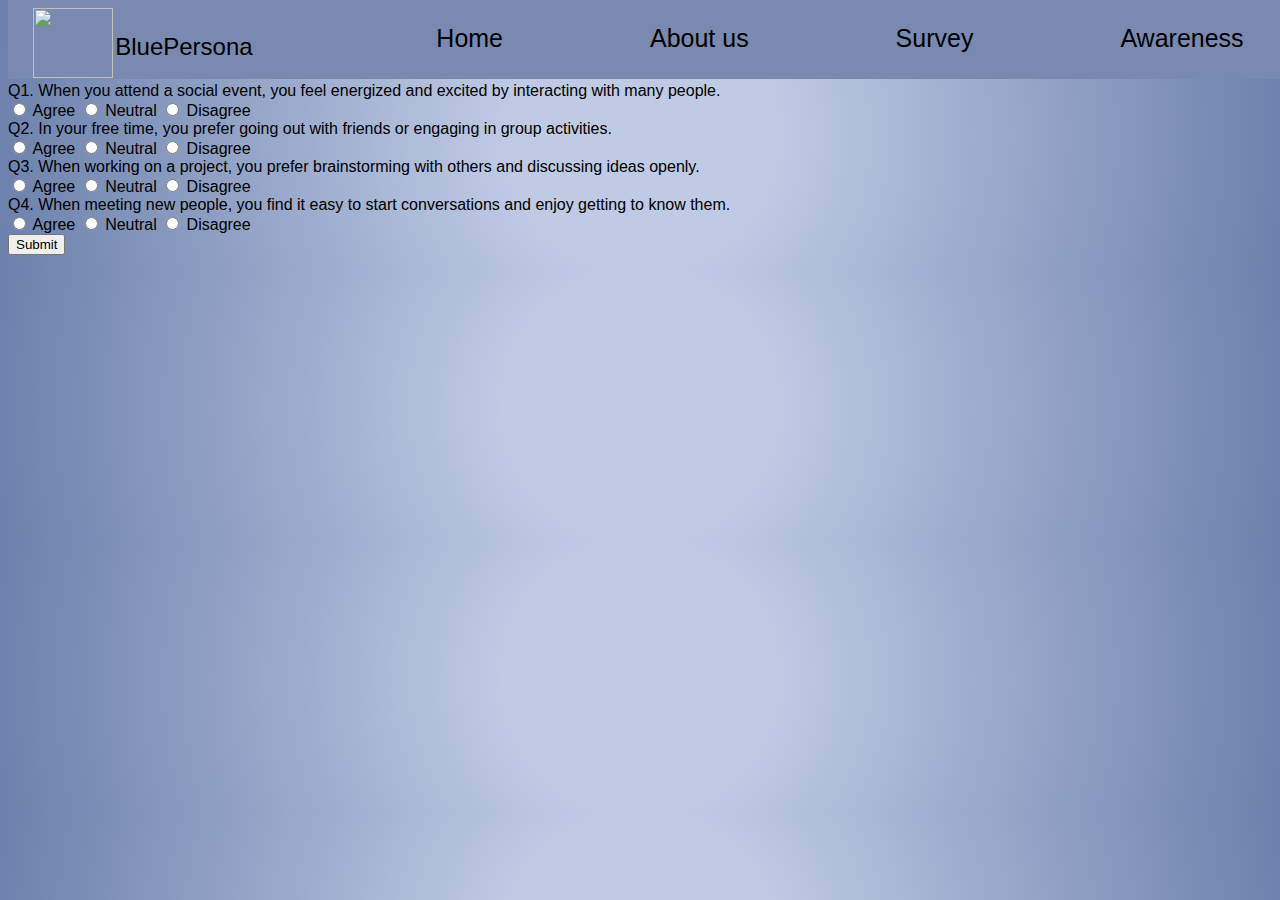
==== survey.html @ 52ecb796 "Add files via upload" ====
<!DOCTYPE html>
<html lang="en">
<head>
    <link rel="stylesheet" href="style.css">
    <script src = "script.js"></script>
</head>

    <body>
        <ul>
           <a href=""><li>Home</li></a>
           <a href=""> <li>About us</li></a>
           <a href="survey.html"> <li>Survey</li></a>
           <a href=""><li>Awareness</li></a>
        </ul>
     <img src="https://i.pinimg.com/originals/55/f3/b7/55f3b7a687d083c8e4830245fc2a9d7e.png" id = "logo" width = "80" height = "70"/>
    
    
     <p id="bluepersona">
        BluePersona
     </p>
    

     <div class="questions">Q1. When you attend a social event, you feel energized and excited by interacting with many people.
        <div class="options">
        <input type="radio" value= "agree" name="opinion" class="button"> Agree 
        <input type="radio" value= "neutral" name="opinion" class="button"> Neutral 
        <input type="radio" value= "disagree" name="opinion" class="button"> Disagree 
        </div>
        </div>
        
        <div class="questions">Q2. In your free time, you prefer going out with friends or engaging in group activities.
            <div class="options">
                <input type="radio" value= "agree" name="opinion1" class="button"> Agree 
                <input type="radio" value= "neutral" name="opinion1" class="button"> Neutral 
                <input type="radio" value= "disagree" name="opinion1" class="button"> Disagree 
                </div>
                </div>
        
     <div class="questions">Q3. When working on a project, you prefer brainstorming with others and discussing ideas openly.
                    <div class="options">
                        <input type="radio" value= "agree" name="opinion2" class="button"> Agree 
                        <input type="radio" value= "neutral" name="opinion2" class="button"> Neutral 
                        <input type="radio" value= "disagree" name="opinion2" class="button"> Disagree 
                        </div>
                        </div>

     <div class="questions">Q4. When meeting new people, you find it easy to start conversations and enjoy getting to know them.
        <div class="options">
        <input type="radio" value= "agree" name="opinion3" class="button"> Agree 
        <input type="radio" value= "neutral" name="opinion3" class="button"> Neutral 
        <input type="radio" value= "disagree" name="opinion3" class="button"> Disagree 
        </div>
        </div>

    
        <button onclick="agreecounter()">Submit</button>
        <p id="agreecount">
            
        </p>
    </body> 

    
</html>
---- style.css ----
body {
    font-family: "DM Sans", sans-serif;
  font-optical-sizing: auto;
  font-weight: weight;
  font-style: normal;
   background-image: radial-gradient(circle, rgb(191, 202, 229) 20% ,  rgb(107, 128, 171)) 
  /* background-image: linear-gradient(to right, rgb(94, 138, 94), rgb(210, 210, 138)); */
}

ul{
    list-style: none;
    text-align: right;
    background-color: #7a89af;
    height: 30px;
    width: 100%;
    padding: 2%;
    font-size: 25px;
    position: absolute;
    top: -3%
    
}

li{
    display: inline;
    /* margin-left: 120px; */
    padding: 50px;

}

#logo {
    position: relative;
    left: 2%
}

#bluepersona{
    position: absolute;
    top: 1%;
    left: 9%;
    font-size: 24px
}

a {
    font-family: "DM Sans", sans-serif;
    font-optical-sizing: auto;
 font-weight: weight;
  font-style: normal;
  color: black;
  text-decoration: none;
  text-align: center;
  
  padding: 20px;
  
}

a:hover {
    background-color: #a1c1dd;
    border-radius: 50%;
    
}
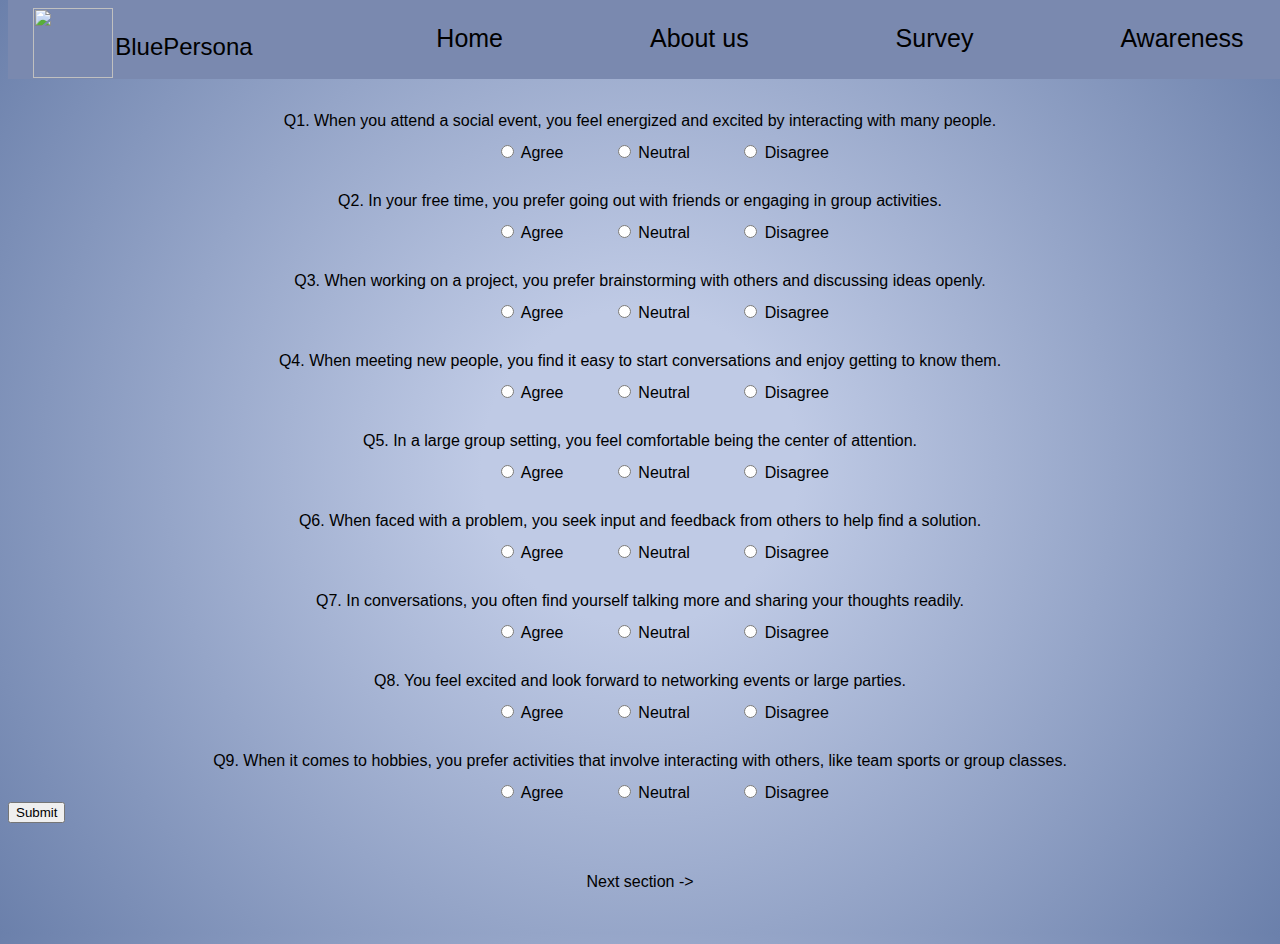
==== commit c6297a42: "Update survey.html" ====
--- a/survey.html
+++ b/survey.html
@@ -3,6 +3,8 @@
 <head>
     <link rel="stylesheet" href="style.css">
     <script src = "script.js"></script>
+    
+    
 </head>
 
     <body>
@@ -18,7 +20,7 @@
      <p id="bluepersona">
         BluePersona
      </p>
-    
+   
 
      <div class="questions">Q1. When you attend a social event, you feel energized and excited by interacting with many people.
         <div class="options">
@@ -51,13 +53,54 @@
         <input type="radio" value= "disagree" name="opinion3" class="button"> Disagree 
         </div>
         </div>
+    
+    <div class="questions">Q5. In a large group setting, you feel comfortable being the center of attention.
+            <div class="options">
+            <input type="radio" value= "agree" name="opinion4" class="button"> Agree 
+            <input type="radio" value= "neutral" name="opinion4" class="button"> Neutral 
+            <input type="radio" value= "disagree" name="opinion4" class="button"> Disagree 
+            </div>
+            </div>
 
+    <div class="questions">Q6. When faced with a problem, you seek input and feedback from others to help find a solution.
+                <div class="options">
+                <input type="radio" value= "agree" name="opinion5" class="button"> Agree 
+                <input type="radio" value= "neutral" name="opinion5" class="button"> Neutral 
+                <input type="radio" value= "disagree" name="opinion5" class="button"> Disagree 
+                </div>
+                </div>
+
+        <div class="questions">Q7. In conversations, you often find yourself talking more and sharing your thoughts readily.
+                    <div class="options">
+                    <input type="radio" value= "agree" name="opinion6" class="button"> Agree 
+                    <input type="radio" value= "neutral" name="opinion6" class="button"> Neutral 
+                    <input type="radio" value= "disagree" name="opinion6" class="button"> Disagree 
+                    </div>
+                    </div>
+
+     <div class="questions">Q8. You feel excited and look forward to networking events or large parties.
+                        <div class="options">
+                        <input type="radio" value= "agree" name="opinion7" class="button"> Agree 
+                        <input type="radio" value= "neutral" name="opinion7" class="button"> Neutral 
+                        <input type="radio" value= "disagree" name="opinion7" class="button"> Disagree 
+                        </div>
+                        </div>
+  
+       <div class="questions">Q9. When it comes to hobbies, you prefer activities that involve interacting with others, like team sports or group classes.
+             <div class="options">
+             <input type="radio" value= "agree" name="opinion8" class="button"> Agree 
+             <input type="radio" value= "neutral" name="opinion8" class="button"> Neutral 
+             <input type="radio" value= "disagree" name="opinion8" class="button"> Disagree 
+             </div>
+             </div>
     
-        <button onclick="agreecounter()">Submit</button>
+        <button onclick="eicounter()">Submit</button>
         <p id="agreecount">
             
         </p>
+
+    <a href="survey2.html" onclick="s"><p> Next section -> </p></a>           
     </body> 
 
     
-</html>+</html>
--- a/style.css
+++ b/style.css
@@ -56,4 +56,20 @@
     background-color: #a1c1dd;
     border-radius: 50%;
     
-}+}
+
+
+.button {
+    margin-left:50px;
+    margin-top: 15px
+}
+
+.questions {
+    text-align: center;
+    margin-top: 30px
+}
+
+.options{
+    text-align: center;
+}
+    
